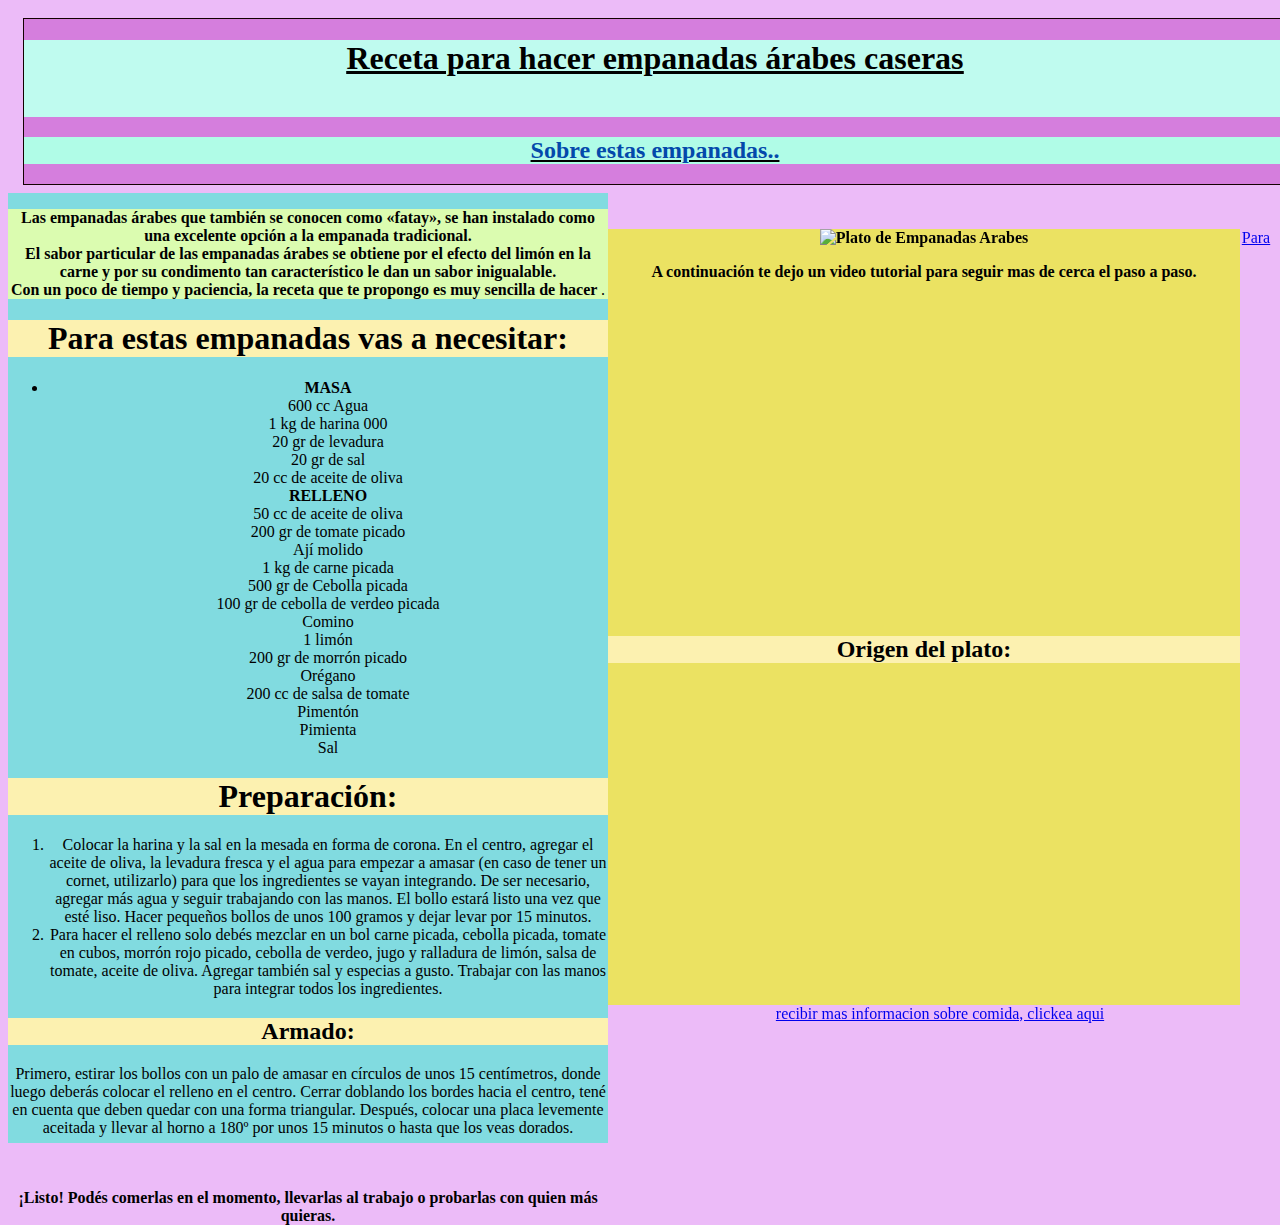
==== index.html @ 6e12685c "Add files via upload" ====
<!DOCTYPE html>
<html lang="en" dir="ltr">
  <head>
    <meta charset="utf-8">
    <title> Recetas para tus comidas </title>


  <link rel= "stylesheet"href="css/estilo.css">
<meta name="viewport" content="width= device-width, initial-scale= 1.0 "
  </head>
  <body>

<header>
  <div class="Titulo">
  <h1 >Receta para hacer empanadas árabes caseras</h1>
  <br>
  </div>
  <div class="Subtitulo">
  <h2> Sobre estas empanadas..</h2>
  </div>
  </header>

<div class="contactos">
<a href= "contactos"="https://candeladellamea.github.io/Proyecto-3f/contactos.html" target= "_blank" title="contactos"></a>
</div>

<br>
<section>
  <div class="info">
  <p > <b> Las empanadas árabes que también se conocen como «fatay», se han instalado como una excelente opción a la empanada tradicional.
  <br>
  El sabor particular de las empanadas árabes se obtiene por el efecto del limón en la carne y por su condimento tan característico le dan un sabor inigualable.
  <br>
  Con un poco de tiempo y paciencia, la receta que te propongo es muy sencilla de hacer </b> .</p>
  </div>

  <h1 id="SubAmarillo">Para estas empanadas vas a necesitar:</h1>
  <ul>
    <li> <b> MASA </b> <br>
600 cc Agua <br>
1 kg de harina 000 <br>
20 gr de levadura <br>
20 gr de sal <br>
20 cc de aceite de oliva <br>
<b>RELLENO</b> <br>
50 cc de aceite de oliva <br>
200 gr de tomate picado <br>
Ají molido <br>
1 kg de carne picada <br>
500 gr de Cebolla picada <br>
100 gr de cebolla de verdeo picada <br>
Comino <br>
1 limón <br>
200 gr de morrón picado <br>
Orégano <br>
200 cc de salsa de tomate <br>
Pimentón <br>
Pimienta <br>
Sal
</li>
  </ul>

    <h1 id= "SubAmarillo" = > Preparación: </h1>
    <ol>
      <li>Colocar la harina y la sal en la mesada en forma de corona.
        En el centro, agregar el aceite de oliva, la levadura fresca y el agua para empezar a amasar (en caso de tener un cornet, utilizarlo) para que los ingredientes se vayan integrando.
        De ser necesario, agregar más agua y seguir trabajando con las manos. El bollo estará listo una vez que esté liso. Hacer pequeños bollos de unos 100 gramos y dejar levar por 15 minutos.</li>
        <li>Para hacer el relleno solo debés mezclar en un bol carne picada, cebolla picada, tomate en cubos, morrón rojo picado, cebolla de verdeo, jugo y ralladura de limón, salsa de tomate, aceite de oliva.
           Agregar también sal y especias a gusto. Trabajar con las manos para integrar todos los ingredientes.</li>
    </ol>
    <h2 id="SubAmarillo"> Armado: </h2>
    <p>Primero, estirar los bollos con un palo de amasar en círculos de unos 15 centímetros, donde luego deberás colocar el relleno en el centro.
       Cerrar doblando los bordes hacia el centro, tené en cuenta que deben quedar con una forma triangular.
       Después, colocar una placa levemente aceitada y llevar al horno a 180º por unos 15 minutos o hasta que los veas dorados.</p>
<br>
<br>
 <b>¡Listo! Podés comerlas en el momento, llevarlas al trabajo o probarlas con quien más quieras.
</section>
<br>
<br>
<aside>
  <img src="https://www.frutamare.com/wp-content/uploads/2020/03/empanadas-arabes.jpg" alt="Plato de Empanadas Arabes">

  <p>A continuación te dejo un video tutorial para seguir mas de cerca el paso a paso. </b></p>
  <iframe width="560" height="315" src="https://www.youtube.com/embed/nq1H1oZ_TBE" title="YouTube video player" frameborder="0" allow="accelerometer; autoplay; clipboard-write; encrypted-media; gyroscope; picture-in-picture" allowfullscreen></iframe>
  <br>
  <h2 id="SubAmarillo"> Origen del plato: </h2>
  <br>
  <iframe src="https://www.google.com/maps/embed?pb=!1m18!1m12!1m3!1d29392019.47848295!2d25.74192071106632!3d25.938737802588893!2m3!1f0!2f0!3f0!3m2!1i1024!2i768!4f13.1!3m3!1m2!1s0x157ec4658142ffb7%3A0xa5b8320215ea72c!2sOriente%20Medio!5e0!3m2!1ses!2sar!4v1630611607769!5m2!1ses!2sar" width="400" height="300" style="border:0;" allowfullscreen="" loading="lazy"></iframe>
</aside>

<a href="https://candeladellamea.github.io/Proyecto-3f/contactos.html" target="https://candeladellamea.github.io/Proyecto-3f/contactos.html" >Para recibir mas informacion sobre comida, clickea aqui</a>

</body>
</html>
---- css/estilo.css ----
@font-face { font-family: "freescpt";
src: url("../fuentes/FREESCPT.ttf") }
@font-face {font-family: "sitka";
src: url("../fuentes/Sitka.ttf");}
@font-face {font-family: "vladimir";
src: url("../fuentes/VLADIMIR.ttf");}
@import url('https://fonts.googleapis.com/css2?family=Cedarville+Cursive&display=swap');

body  {text-align: center; background-color: #ECBBF8; }
.Titulo {text-decoration: underline; background-color:#BFFBEF; font-family:"vladimir" ;}
.Subtitulo {color:#0349AB ; background: #B0FCE7; font-family: "freescpt";}
.contactos {background-color: #FCB8B0 ;}
#SubAmarillo {background-color: #FCF1B0 ; font-family: "Cedarville Cursive"cursive;}

header  {background-color: #D57EDD;
        font-size: 1rem;
        font-family: "freescpt";
        text-decoration: underline;
         border: #130000 1px solid;
         position: relative;
         bottom: -20px;
          top: 10px;
           left: 15px;
         right: 20px; }


section {background-color: #81DBE0;
  font-family: "sitka" ;
  font-size: 1rem;
  width: 600px ;
  height: 950px ;
  float: left;
  position: static;}

.info {background-color: #DBFCB0 ; font-size: 1rem;}


aside {background-color: #EBE262;
  font-size: 1rem;
  float: left;
  position: static;
  width: 50%;
  height: 100%;}
  img { position: relative;
    width: 45vw; }
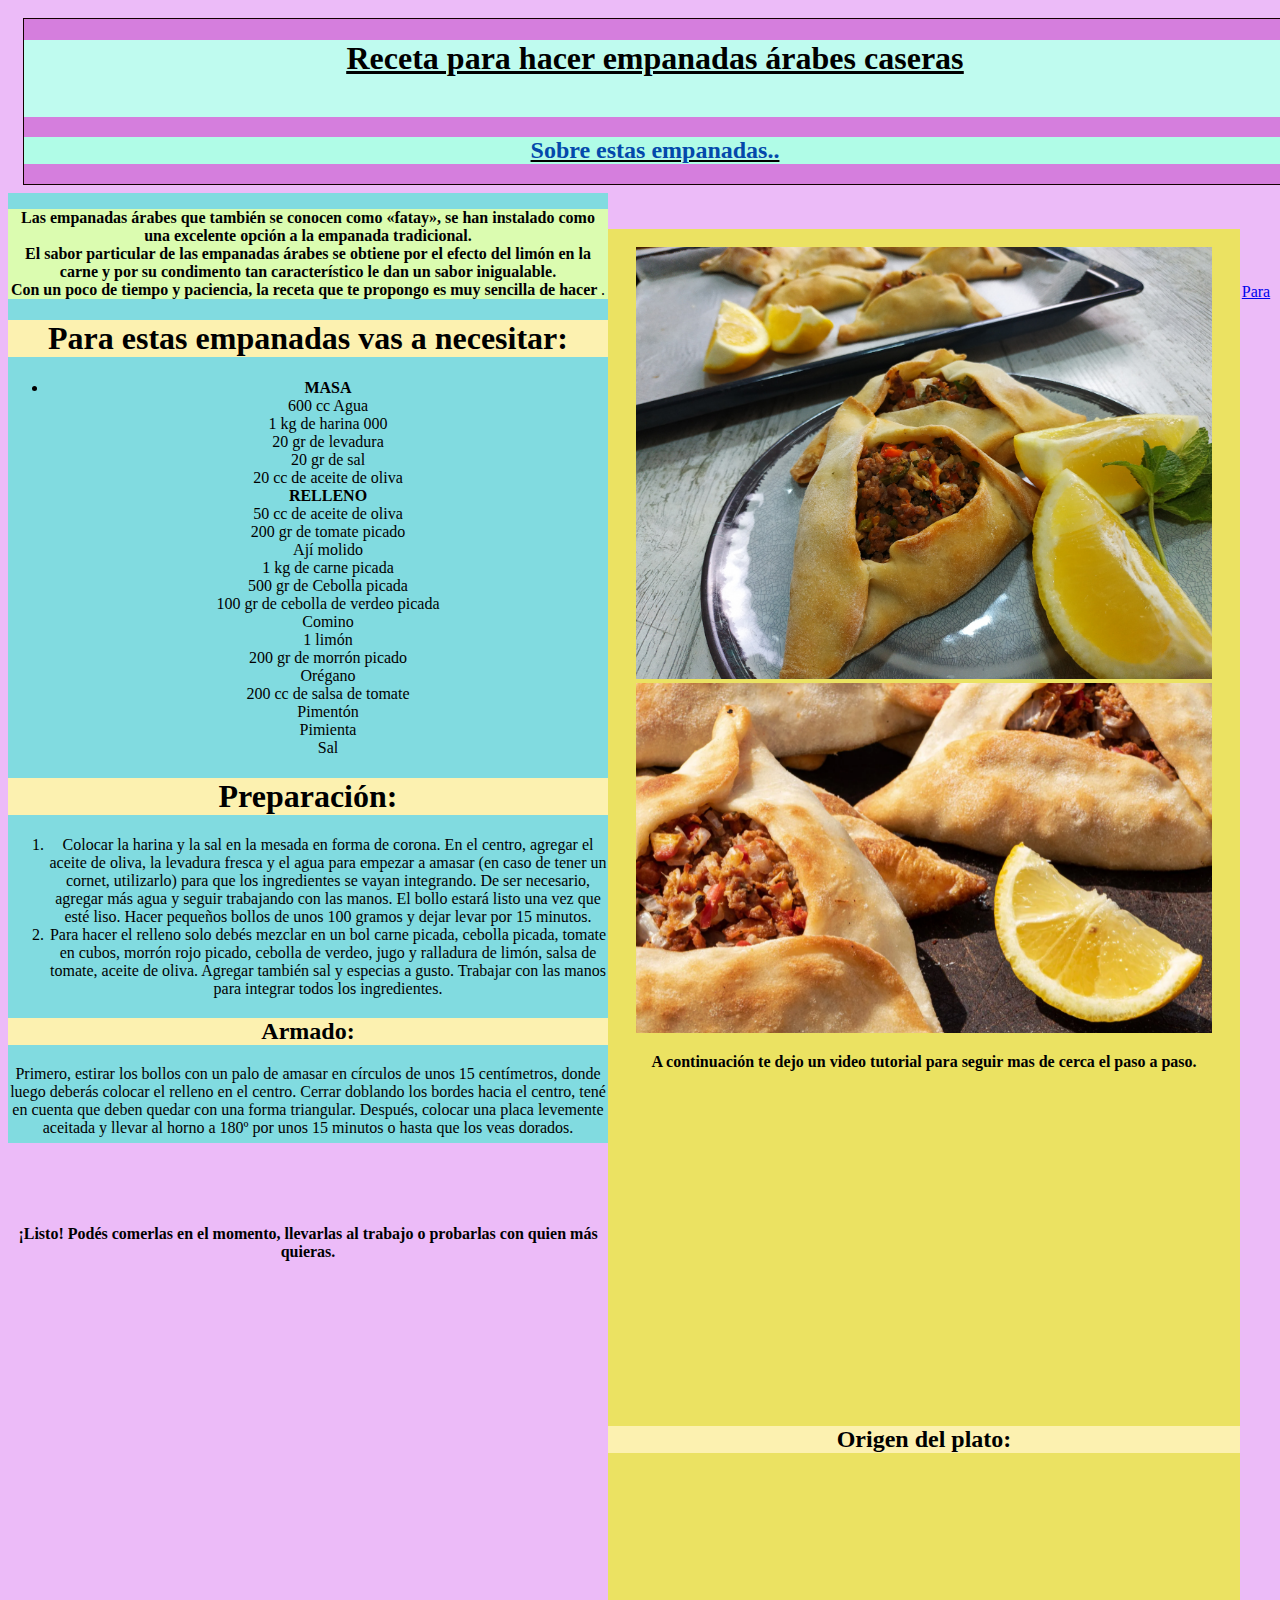
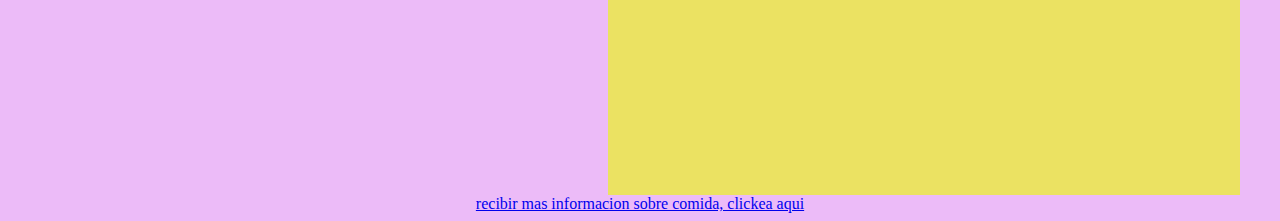
==== commit a720da0d: "Add files via upload" ====
--- a/index.html
+++ b/index.html
@@ -1,12 +1,13 @@
 <!DOCTYPE html>
 <html lang="en" dir="ltr">
   <head>
-    <meta charset="utf-8">
+  <meta charset="utf-8">
+  <meta name="viewport"
+  content="width = device-width,
+  initial-scale= 1.0 ">
     <title> Recetas para tus comidas </title>
 
-
   <link rel= "stylesheet"href="css/estilo.css">
-<meta name="viewport" content="width= device-width, initial-scale= 1.0 "
   </head>
   <body>
 
@@ -74,13 +75,17 @@
        Después, colocar una placa levemente aceitada y llevar al horno a 180º por unos 15 minutos o hasta que los veas dorados.</p>
 <br>
 <br>
+<br>
+<br>
  <b>¡Listo! Podés comerlas en el momento, llevarlas al trabajo o probarlas con quien más quieras.
 </section>
 <br>
 <br>
 <aside>
-  <img src="https://www.frutamare.com/wp-content/uploads/2020/03/empanadas-arabes.jpg" alt="Plato de Empanadas Arabes">
-
+  <br>
+  <img src="imagenes/empanadas.jpg" alt="Plato de Empanadas Arabes">
+<img src="imagenes/emp.webp" alt="Empanadas">
+<br>
   <p>A continuación te dejo un video tutorial para seguir mas de cerca el paso a paso. </b></p>
   <iframe width="560" height="315" src="https://www.youtube.com/embed/nq1H1oZ_TBE" title="YouTube video player" frameborder="0" allow="accelerometer; autoplay; clipboard-write; encrypted-media; gyroscope; picture-in-picture" allowfullscreen></iframe>
   <br>
@@ -88,6 +93,9 @@
   <br>
   <iframe src="https://www.google.com/maps/embed?pb=!1m18!1m12!1m3!1d29392019.47848295!2d25.74192071106632!3d25.938737802588893!2m3!1f0!2f0!3f0!3m2!1i1024!2i768!4f13.1!3m3!1m2!1s0x157ec4658142ffb7%3A0xa5b8320215ea72c!2sOriente%20Medio!5e0!3m2!1ses!2sar!4v1630611607769!5m2!1ses!2sar" width="400" height="300" style="border:0;" allowfullscreen="" loading="lazy"></iframe>
 </aside>
+<br>
+<br>
+<br>
 
 <a href="https://candeladellamea.github.io/Proyecto-3f/contactos.html" target="https://candeladellamea.github.io/Proyecto-3f/contactos.html" >Para recibir mas informacion sobre comida, clickea aqui</a>
 
--- a/css/estilo.css
+++ b/css/estilo.css
@@ -24,6 +24,18 @@
          right: 20px; }
 
 
+@media (max-width: 575px) { body
+ {background-color: #FCF1B0;}
+}
+@media (max-width: 768px) {
+  img {width: 30vw;}
+}
+@media (max-width: 575px) {
+  img {position: relative;
+    width: 45vw; }
+}
+
+
 section {background-color: #81DBE0;
   font-family: "sitka" ;
   font-size: 1rem;
@@ -34,6 +46,10 @@
 
 .info {background-color: #DBFCB0 ; font-size: 1rem;}
 
+img { position: relative;
+  width: 45vw; }
+
+
 
 aside {background-color: #EBE262;
   font-size: 1rem;
@@ -41,5 +57,3 @@
   position: static;
   width: 50%;
   height: 100%;}
-  img { position: relative;
-    width: 45vw; }
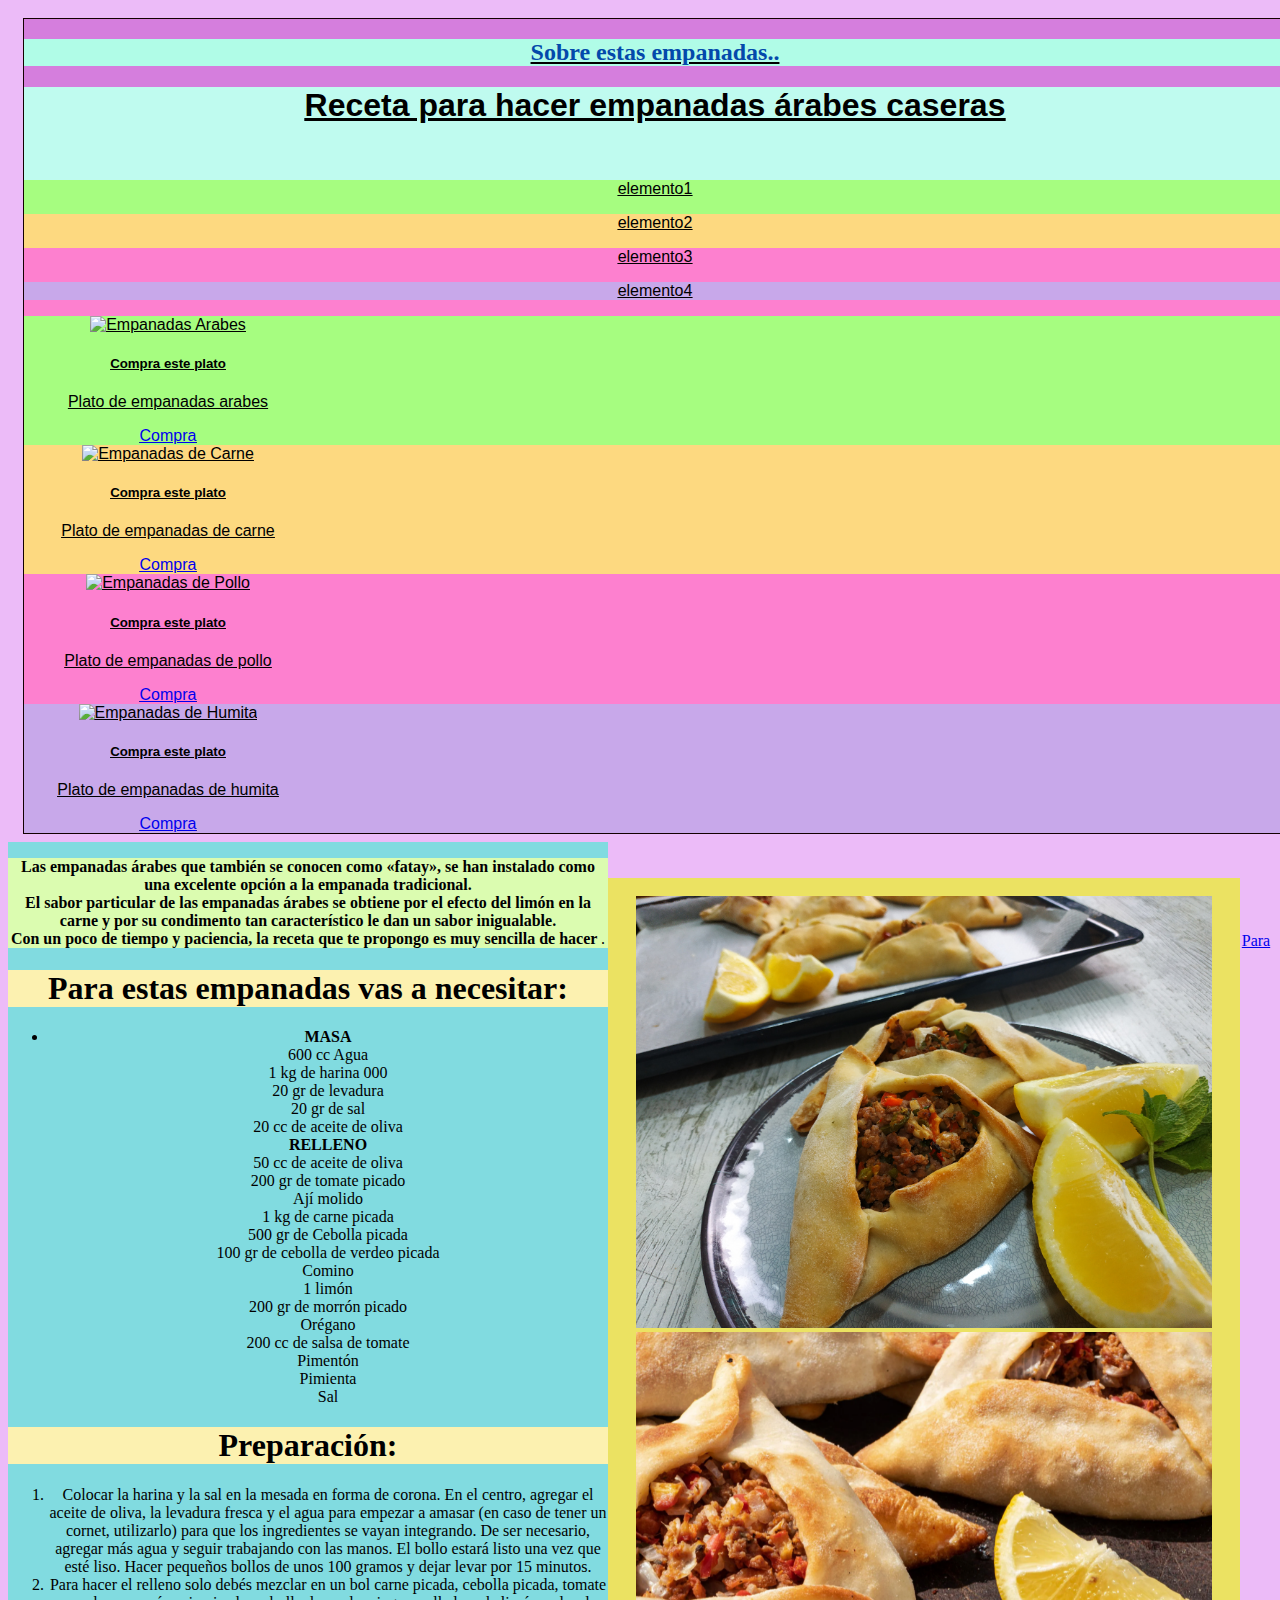
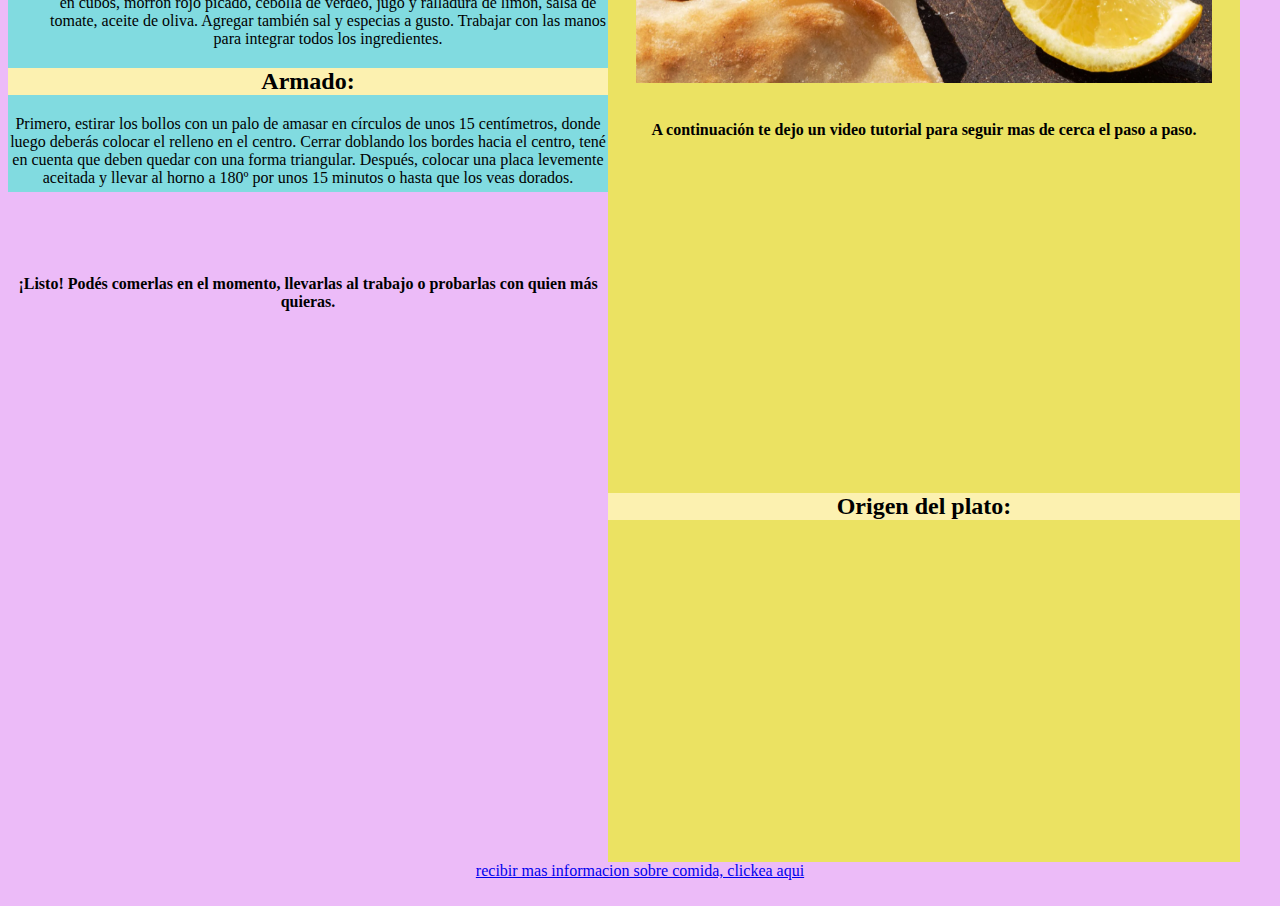
==== commit 0ff91b6b: "Add files via upload" ====
--- a/index.html
+++ b/index.html
@@ -6,19 +6,75 @@
   content="width = device-width,
   initial-scale= 1.0 ">
     <title> Recetas para tus comidas </title>
-
+<link href="https://cdn.jsdelivr.net/npm/bootstrap@5.1.3/dist/css/bootstrap.min.css" rel="stylesheet" integrity="sha384-1BmE4kWBq78iYhFldvKuhfTAU6auU8tT94WrHftjDbrCEXSU1oBoqyl2QvZ6jIW3" crossorigin="anonymous">
   <link rel= "stylesheet"href="css/estilo.css">
   </head>
   <body>
 
 <header>
-  <div class="Titulo">
-  <h1 >Receta para hacer empanadas árabes caseras</h1>
-  <br>
+
   </div>
   <div class="Subtitulo">
   <h2> Sobre estas empanadas..</h2>
   </div>
+
+  <div class="Titulo">
+  <h1 >Receta para hacer empanadas árabes caseras</h1>
+  <br>
+  <div class="elemento1">
+  <p> elemento1 </p>
+  <div class="elemento2">
+    <p> elemento2 </p>
+    <div class="elemento3">
+      <p> elemento3 </p>
+      <div class="elemento4">
+        <p> elemento4 </p>
+  </div>
+
+  <div class="container">
+    <div class="row">
+      <div class="elemento1 col-sm-12 col-md-6 col-lg-3"  >
+        <div class="card" style="width: 18rem;">
+          <img src="https://www.recetas-argentinas.com/base/stock/Recipe/13-image/13-image_web.jpg" class="card-img-top" alt="Empanadas Arabes">
+          <div class="card-body">
+            <h5 class="card-title">Compra este plato</h5>
+            <p class="card-text">Plato de empanadas arabes</p>
+            <a href="#" class="btn btn-primary">Compra</a>
+          </div>
+        </div>
+      </div>
+      <div class="elemento2 col-sm-12 col-md-6 col-lg-3">
+        <div class="card" style="width: 18rem;">
+          <img src="https://www.recetips.com/uploads/recetas_9f247569b640fa3e358fb00c0f37bf24.jpg" class="card-img-top" alt="Empanadas de Carne">
+          <div class="card-body">
+            <h5 class="card-title">Compra este plato</h5>
+            <p class="card-text">Plato de empanadas de carne</p>
+            <a href="#" class="btn btn-primary">Compra</a>
+          </div>
+        </div>
+        </div>
+        <div class="elemento3 col-sm-12 col-md-6 col-lg-3">
+          <div class="card" style="width: 18rem;">
+            <img src="https://www.comohacerpanqueques.info/wp-content/uploads/2018/06/receta-de-empanadas-de-pollo-1024x683.jpg" class="card-img-top" alt="Empanadas de Pollo">
+            <div class="card-body">
+              <h5 class="card-title">Compra este plato</h5>
+              <p class="card-text">Plato de empanadas de pollo</p>
+              <a href="#" class="btn btn-primary">Compra</a>
+            </div>
+          </div>
+          </div>
+          <div class="elemento4 col-sm-12 col-md-6 col-lg-3 ">
+            <div class="card" style="width: 18rem;">
+              <img src="https://i.pinimg.com/originals/a5/07/91/a5079172c9372d4de20c1201bbf287d0.png" class="card-img-top" alt="Empanadas de Humita">
+              <div class="card-body">
+                <h5 class="card-title">Compra este plato</h5>
+                <p class="card-text">Plato de empanadas de humita</p>
+                <a href="#" class="btn btn-primary">Compra</a>
+              </div>
+    </div>
+</div>
+  </div>
+
   </header>
 
 <div class="contactos">
@@ -86,6 +142,8 @@
   <img src="imagenes/empanadas.jpg" alt="Plato de Empanadas Arabes">
 <img src="imagenes/emp.webp" alt="Empanadas">
 <br>
+
+<br>
   <p>A continuación te dejo un video tutorial para seguir mas de cerca el paso a paso. </b></p>
   <iframe width="560" height="315" src="https://www.youtube.com/embed/nq1H1oZ_TBE" title="YouTube video player" frameborder="0" allow="accelerometer; autoplay; clipboard-write; encrypted-media; gyroscope; picture-in-picture" allowfullscreen></iframe>
   <br>
@@ -98,6 +156,8 @@
 <br>
 
 <a href="https://candeladellamea.github.io/Proyecto-3f/contactos.html" target="https://candeladellamea.github.io/Proyecto-3f/contactos.html" >Para recibir mas informacion sobre comida, clickea aqui</a>
-
+<br>
+<br>
+<script src="https://cdn.jsdelivr.net/npm/bootstrap@5.1.3/dist/js/bootstrap.bundle.min.js" integrity="sha384-ka7Sk0Gln4gmtz2MlQnikT1wXgYsOg+OMhuP+IlRH9sENBO0LRn5q+8nbTov4+1p" crossorigin="anonymous"></script>
 </body>
 </html>
--- a/css/estilo.css
+++ b/css/estilo.css
@@ -7,7 +7,7 @@
 @import url('https://fonts.googleapis.com/css2?family=Cedarville+Cursive&display=swap');
 
 body  {text-align: center; background-color: #ECBBF8; }
-.Titulo {text-decoration: underline; background-color:#BFFBEF; font-family:"vladimir" ;}
+.Titulo {text-decoration: underline; background-color:#BFFBEF; font-family:"Arial" ;}
 .Subtitulo {color:#0349AB ; background: #B0FCE7; font-family: "freescpt";}
 .contactos {background-color: #FCB8B0 ;}
 #SubAmarillo {background-color: #FCF1B0 ; font-family: "Cedarville Cursive"cursive;}
@@ -35,6 +35,10 @@
     width: 45vw; }
 }
 
+.elemento1 {background-color:#A6FD80; }
+.elemento2 {background-color: #FDD980;}
+.elemento3 {background-color: #FD80CF;}
+.elemento4 {background-color: #C8A8EA;}
 
 section {background-color: #81DBE0;
   font-family: "sitka" ;
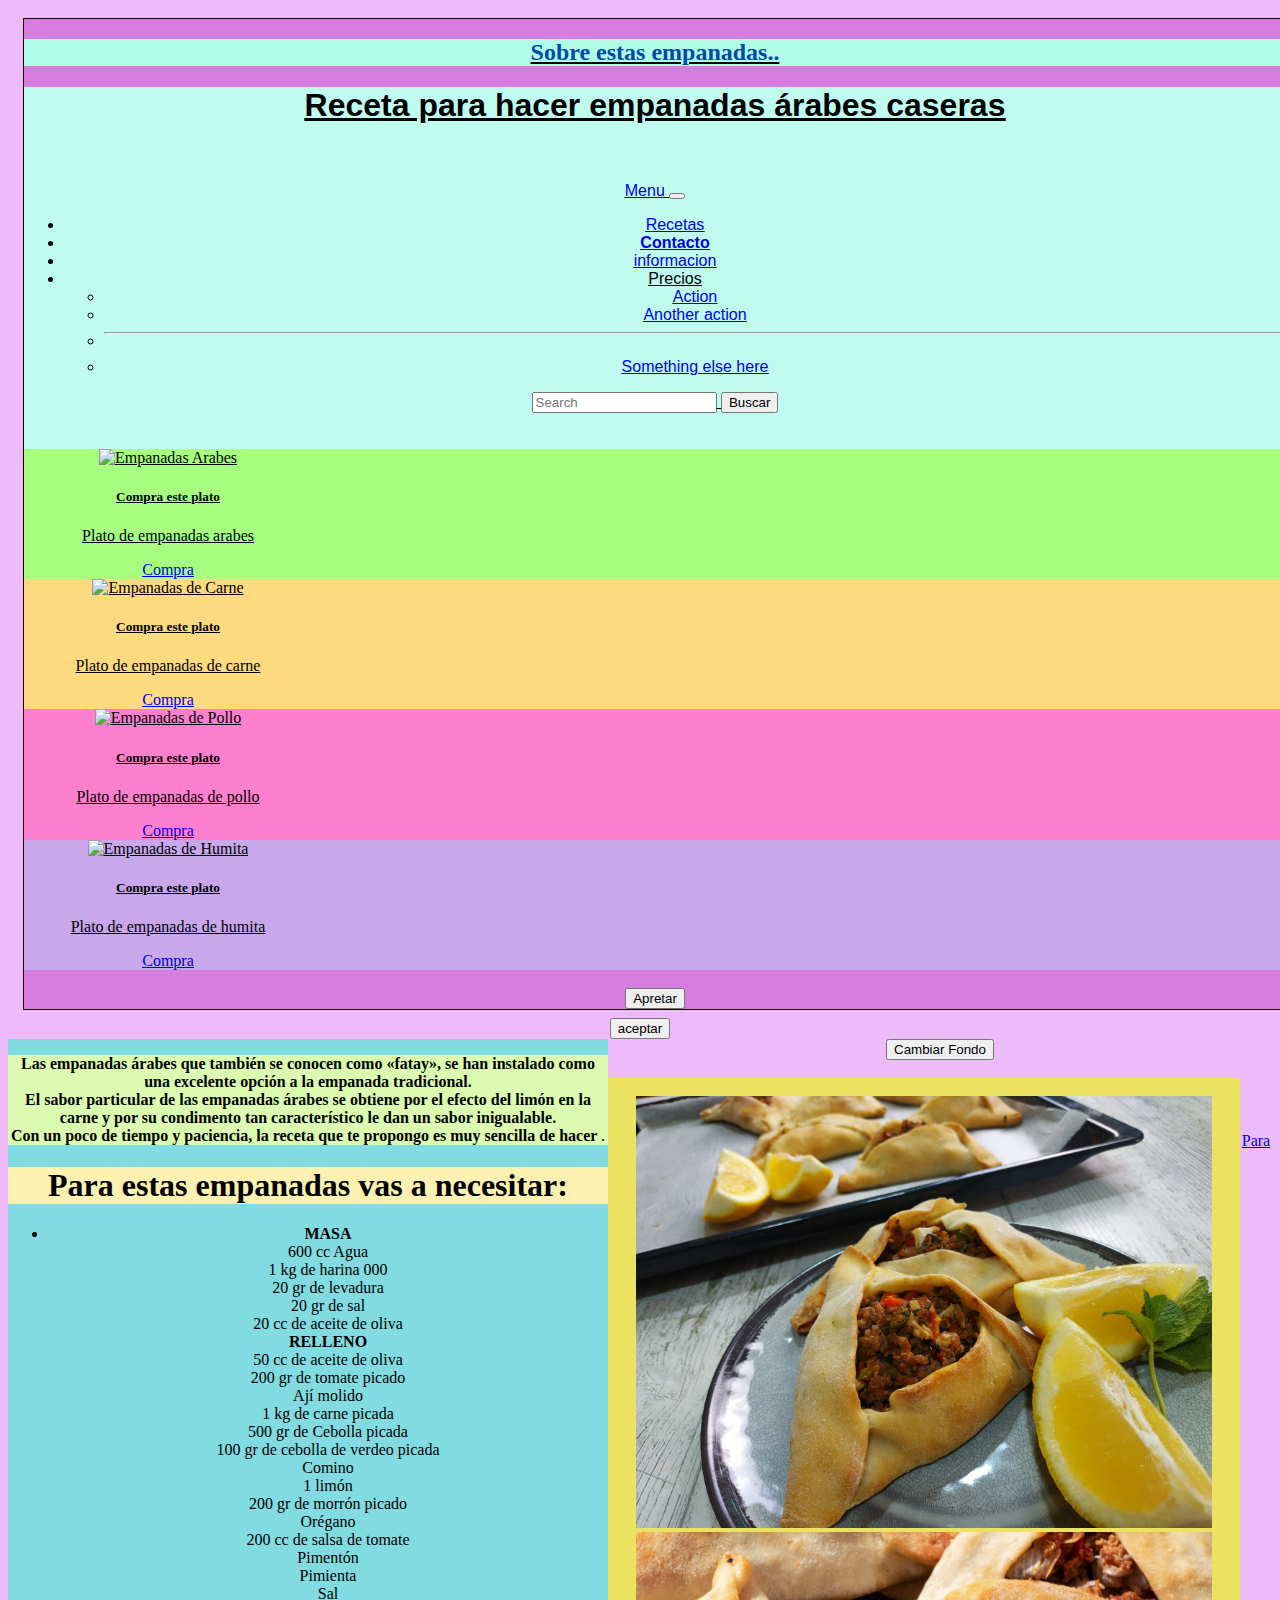
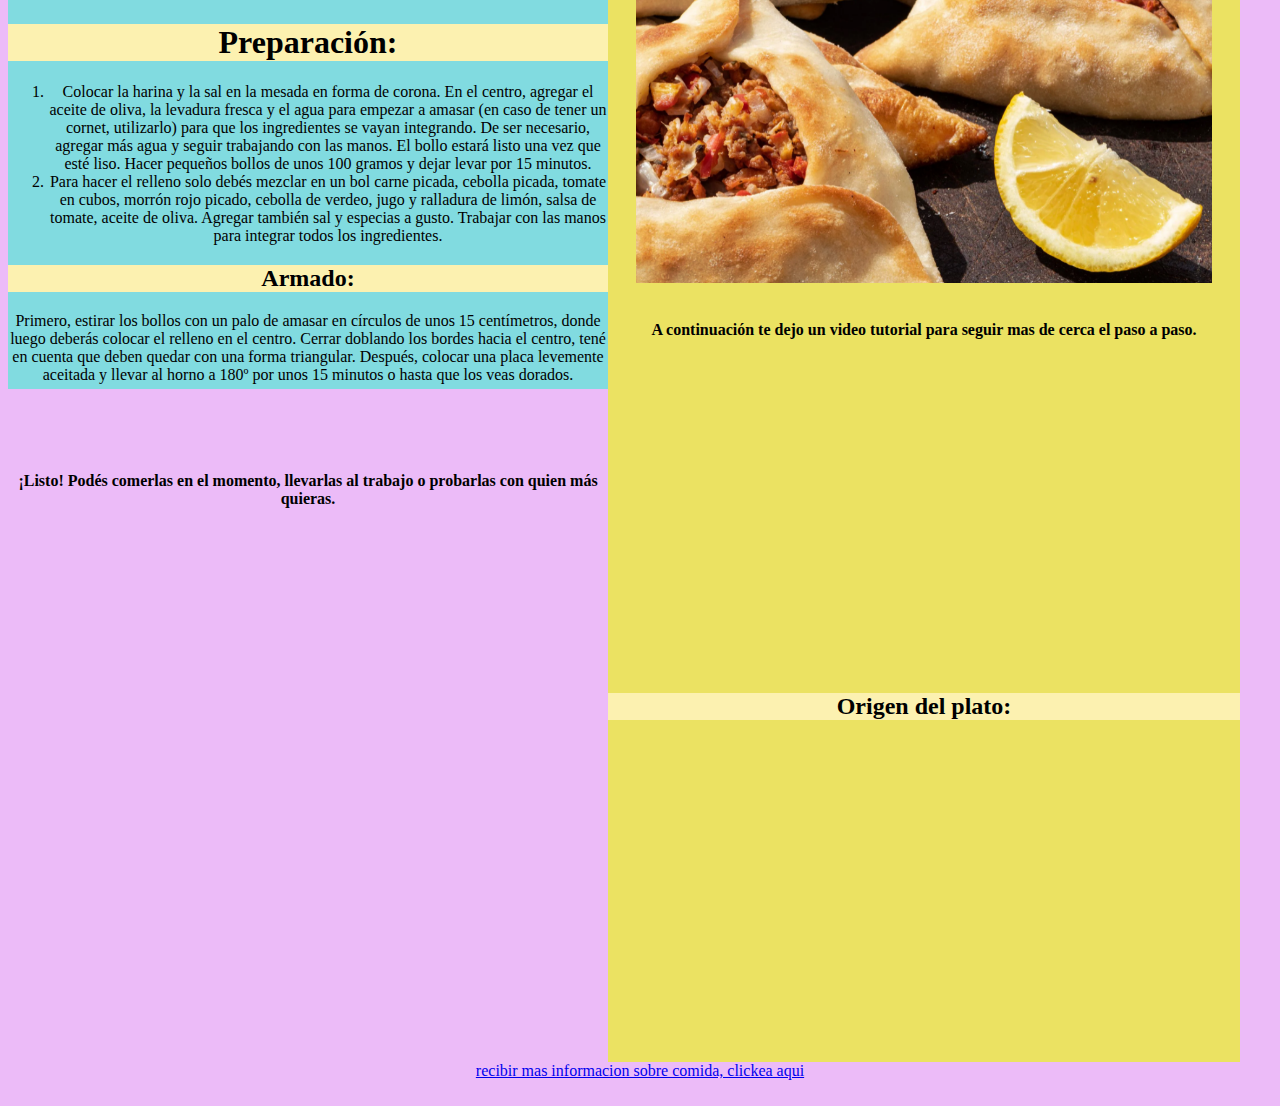
==== commit 23ef6292: "Add files via upload" ====
--- a/index.html
+++ b/index.html
@@ -2,12 +2,16 @@
 <html lang="en" dir="ltr">
   <head>
   <meta charset="utf-8">
-  <meta name="viewport"
-  content="width = device-width,
-  initial-scale= 1.0 ">
+
     <title> Recetas para tus comidas </title>
 <link href="https://cdn.jsdelivr.net/npm/bootstrap@5.1.3/dist/css/bootstrap.min.css" rel="stylesheet" integrity="sha384-1BmE4kWBq78iYhFldvKuhfTAU6auU8tT94WrHftjDbrCEXSU1oBoqyl2QvZ6jIW3" crossorigin="anonymous">
   <link rel= "stylesheet"href="css/estilo.css">
+  <meta name="viewport" content="width = device-width, initial-scale= 1.0 ">
+<script>
+alert ( "Esta es una pagina de recetas" )
+
+</script>
+
   </head>
   <body>
 
@@ -21,14 +25,47 @@
   <div class="Titulo">
   <h1 >Receta para hacer empanadas árabes caseras</h1>
   <br>
-  <div class="elemento1">
-  <p> elemento1 </p>
-  <div class="elemento2">
-    <p> elemento2 </p>
-    <div class="elemento3">
-      <p> elemento3 </p>
-      <div class="elemento4">
-        <p> elemento4 </p>
+<br>
+
+<nav class="navbar navbar-expand-lg navbar-light bg-light">
+  <div class="container-fluid">
+    <a class="navbar-brand" href="#">Menu</a>
+    <button class="navbar-toggler" type="button" data-bs-toggle="collapse" data-bs-target="#navbarSupportedContent" aria-controls="navbarSupportedContent" aria-expanded="false" aria-label="Toggle navigation">
+      <span class="navbar-toggler-icon"></span>
+    </button>
+    <div class="collapse navbar-collapse" id="navbarSupportedContent">
+      <ul class="navbar-nav me-auto mb-2 mb-lg-0">
+        <li class="nav-item">
+          <a class="nav-link active" aria-current="page" href="#">Recetas</a>
+        </li>
+        <li class="nav-item">
+          <a class="nav-link" href="#"> <b>Contacto</b></a>
+        </li>
+        <li class="nav-item dropdown">
+          <a class="nav-link dropdown-toggle" href="#" id="navbarDropdown" role="button" data-bs-toggle="dropdown" aria-expanded="false">
+            informacion
+          </a>
+        </li>
+        <li class="nav-item">
+          <a class="nav-link disabled">Precios</a>
+          <ul class="dropdown-menu" aria-labelledby="navbarDropdown">
+            <li><a class="dropdown-item" href="#">Action</a></li>
+            <li><a class="dropdown-item" href="#">Another action</a></li>
+            <li><hr class="dropdown-divider"></li>
+            <li><a class="dropdown-item" href="#">Something else here</a></li>
+          </ul>
+          </a>
+        </li>
+      </ul>
+      <form class="d-flex">
+        <input class="form-control me-2" type="search" placeholder="Search" aria-label="Search">
+        <button class="btn btn-outline-success" type="submit">Buscar</button>
+      </form>
+    </div>
+  </div>
+</nav>
+<br>
+<br>
   </div>
 
   <div class="container">
@@ -74,7 +111,8 @@
     </div>
 </div>
   </div>
-
+<br>
+<button onclick="Aviso()" >Apretar</button>
   </header>
 
 <div class="contactos">
@@ -82,6 +120,9 @@
 </div>
 
 <br>
+<button onclick= "cartel">aceptar</button>
+<br>
+<button onclick="CambiarFondo">Cambiar Fondo </button>
 <section>
   <div class="info">
   <p > <b> Las empanadas árabes que también se conocen como «fatay», se han instalado como una excelente opción a la empanada tradicional.
@@ -159,5 +200,13 @@
 <br>
 <br>
 <script src="https://cdn.jsdelivr.net/npm/bootstrap@5.1.3/dist/js/bootstrap.bundle.min.js" integrity="sha384-ka7Sk0Gln4gmtz2MlQnikT1wXgYsOg+OMhuP+IlRH9sENBO0LRn5q+8nbTov4+1p" crossorigin="anonymous"></script>
+
+
 </body>
+<script src="js/lenguaje.js">
+
+</script>
+
+
+
 </html>
--- a/css/estilo.css
+++ b/css/estilo.css
@@ -1,16 +1,10 @@
-@font-face { font-family: "freescpt";
-src: url("../fuentes/FREESCPT.ttf") }
-@font-face {font-family: "sitka";
-src: url("../fuentes/Sitka.ttf");}
-@font-face {font-family: "vladimir";
-src: url("../fuentes/VLADIMIR.ttf");}
-@import url('https://fonts.googleapis.com/css2?family=Cedarville+Cursive&display=swap');
+
 
 body  {text-align: center; background-color: #ECBBF8; }
 .Titulo {text-decoration: underline; background-color:#BFFBEF; font-family:"Arial" ;}
 .Subtitulo {color:#0349AB ; background: #B0FCE7; font-family: "freescpt";}
 .contactos {background-color: #FCB8B0 ;}
-#SubAmarillo {background-color: #FCF1B0 ; font-family: "Cedarville Cursive"cursive;}
+#SubAmarillo {background-color: #FCF1B0 ; font-family: "Calibri"cursive;}
 
 header  {background-color: #D57EDD;
         font-size: 1rem;
